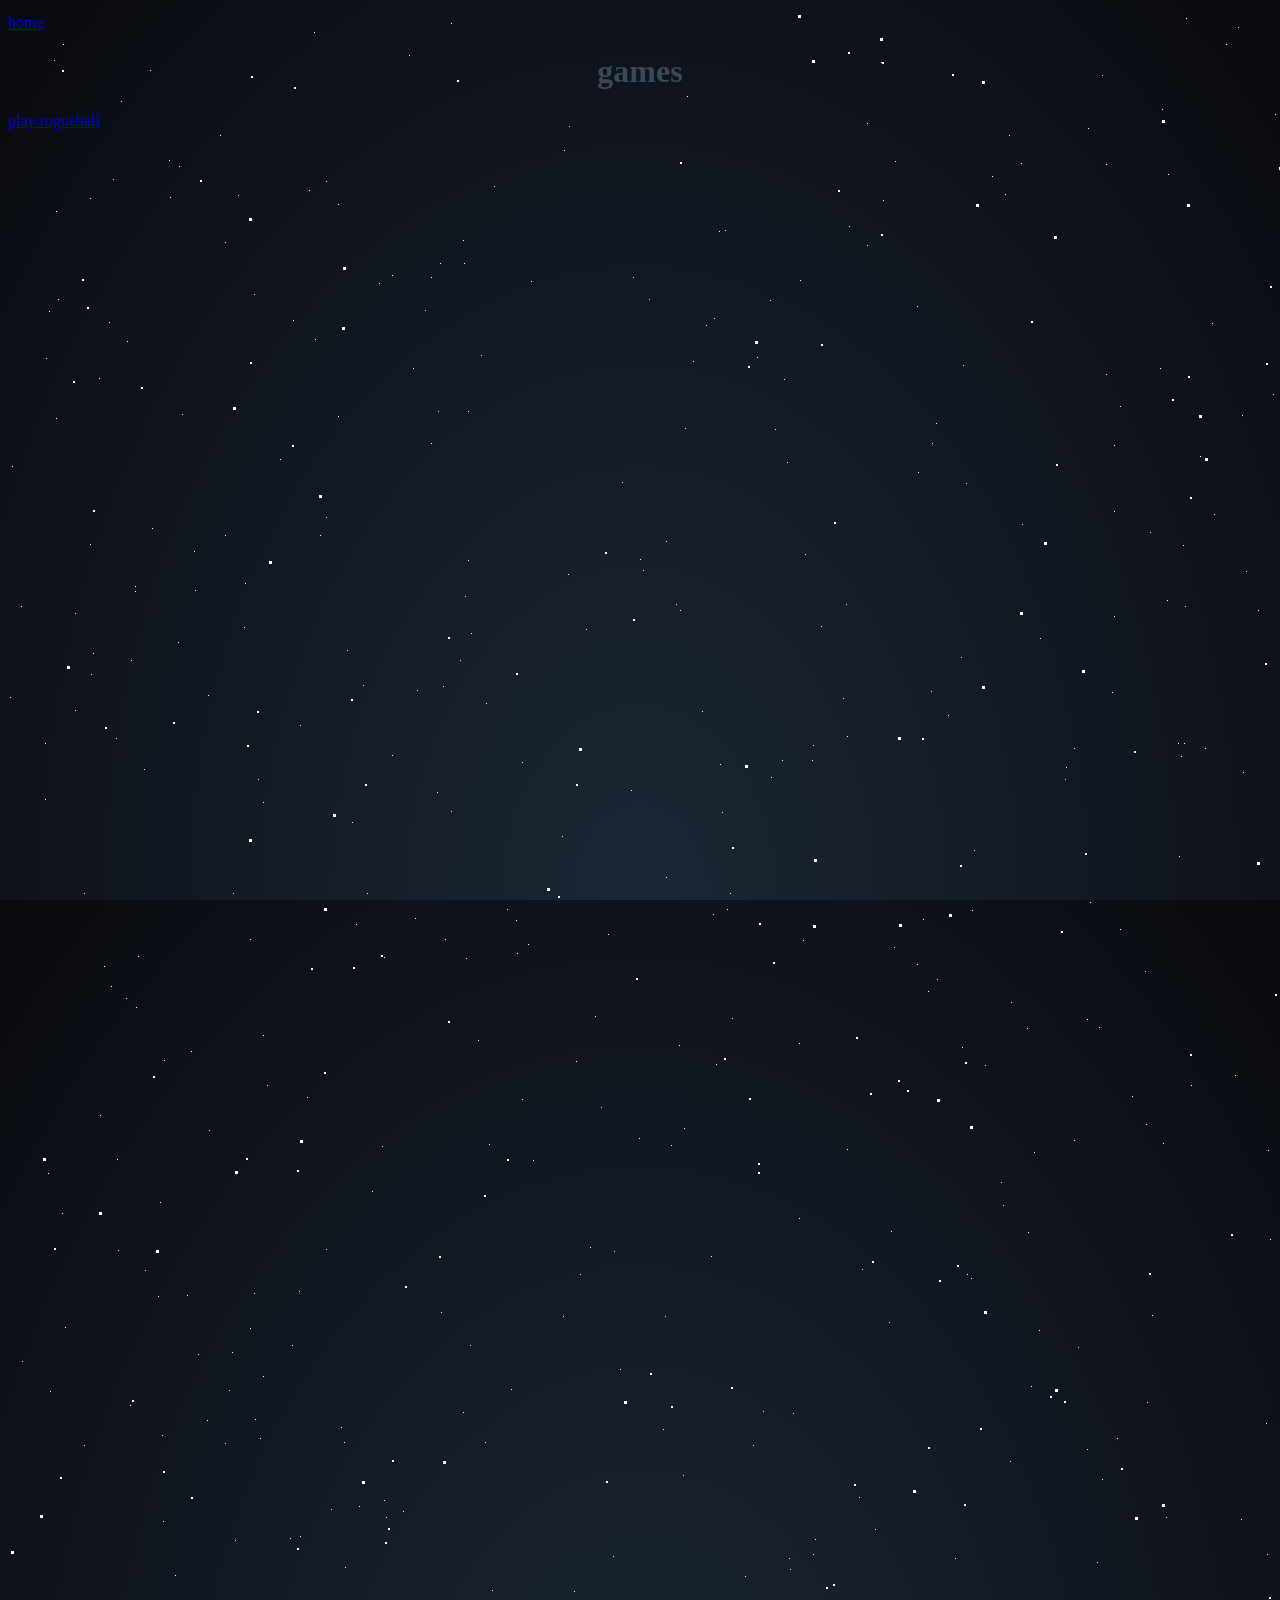
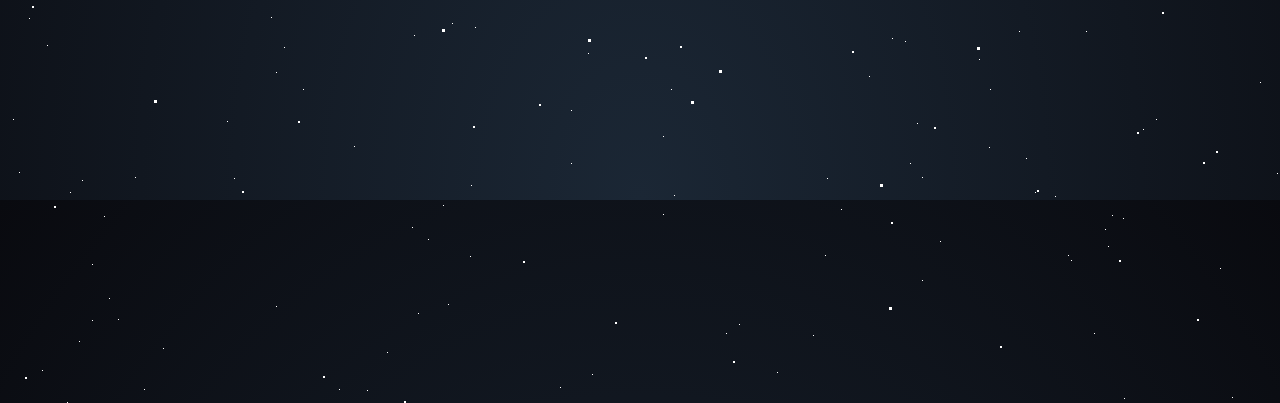
==== game.html @ afd2cb2e "Add files via upload" ====
<!DOCTYPE html> 
<html lang="en"> 
<head>     
    <meta charset="UTF-8">     
    <meta name="viewport" content="width=device-width, initial-scale=1.0">     
    <title>carl's site-games</title>   

    <link rel="stylesheet" href="style.css">     
   
</head> 
<body> 
    <div id='stars'></div> 
    <div id='stars2'></div> 

    <div id='stars3'></div>  
       
    <a href="index.html">home</a>


    <h1>games</h1>     
    </div>
    <a href="rogueball.html">play rogueball</a>
    
    
    
</body> 
</html>
---- style.css ----
html {
  height: 100%;
  background: radial-gradient(ellipse at bottom, #1b2735 0%, #090a0f 100%);
  overflow: hidden;
}

#stars {
  width: 1px;
  height: 1px;
  background: transparent;
  box-shadow: 867px 1521px #FFF , 1889px 892px #FFF , 851px 1489px #FFF , 42px 1383px #FFF , 371px 275px #FFF , 902px 1755px #FFF , 330px 196px #FFF , 1590px 1896px #FFF , 1632px 98px #FFF , 839px 728px #FFF , 909px 1715px #FFF , 1762px 410px #FFF , 1988px 981px #FFF , 1955px 1637px #FFF , 1656px 1035px #FFF , 1773px 1754px #FFF , 1946px 883px #FFF , 1443px 1204px #FFF , 246px 286px #FFF , 1540px 1317px #FFF , 242px 931px #FFF , 1612px 364px #FFF , 361px 1996px #FFF , 1259px 1546px #FFF , 1489px 107px #FFF , 401px 47px #FFF , 1262px 1231px #FFF , 776px 371px #FFF , 186px 543px #FFF , 1620px 831px #FFF , 478px 695px #FFF , 1991px 1319px #FFF , 835px 690px #FFF , 1844px 486px #FFF , 82px 536px #FFF , 1497px 1755px #FFF , 82px 190px #FFF , 1002px 1453px #FFF , 136px 1981px #FFF , 127px 578px #FFF , 555px 1308px #FFF , 272px 451px #FFF , 4px 458px #FFF , 909px 298px #FFF , 1787px 295px #FFF , 1478px 481px #FFF , 881px 1314px #FFF , 897px 1633px #FFF , 797px 546px #FFF , 101px 1890px #FFF , 1798px 823px #FFF , 1440px 1136px #FFF , 1418px 1024px #FFF , 137px 1262px #FFF , 841px 218px #FFF , 331px 1981px #FFF , 1701px 1937px #FFF , 405px 360px #FFF , 404px 1819px #FFF , 782px 1561px #FFF , 819px 1770px #FFF , 1368px 421px #FFF , 1868px 1441px #FFF , 1857px 1774px #FFF , 170px 634px #FFF , 255px 1027px #FFF , 455px 232px #FFF , 1659px 1378px #FFF , 337px 1559px #FFF , 1491px 939px #FFF , 774px 752px #FFF , 212px 127px #FFF , 1590px 274px #FFF , 435px 678px #FFF , 1381px 98px #FFF , 456px 255px #FFF , 791px 1210px #FFF , 1951px 1836px #FFF , 167px 1567px #FFF , 1437px 1753px #FFF , 179px 1287px #FFF , 201px 1122px #FFF , 1917px 368px #FFF , 884px 1630px #FFF , 745px 1437px #FFF , 1115px 1810px #FFF , 187px 582px #FFF , 127px 583px #FFF , 1453px 545px #FFF , 199px 1412px #FFF , 1522px 1554px #FFF , 379px 1944px #FFF , 499px 901px #FFF , 959px 1266px #FFF , 779px 454px #FFF , 963px 1270px #FFF , 11px 1764px #FFF , 1898px 439px #FFF , 854px 1261px #FFF , 1607px 1062px #FFF , 1949px 1303px #FFF , 1736px 127px #FFF , 76px 1437px #FFF , 1754px 358px #FFF , 284px 1337px #FFF , 2px 689px #FFF , 217px 1435px #FFF , 875px 192px #FFF , 440px 1896px #FFF , 1352px 1520px #FFF , 435px 1797px #FFF , 676px 1120px #FFF , 1329px 1356px #FFF , 37px 735px #FFF , 781px 1550px #FFF , 473px 347px #FFF , 1702px 1609px #FFF , 1212px 1860px #FFF , 1422px 900px #FFF , 984px 168px #FFF , 1358px 50px #FFF , 312px 527px #FFF , 807px 1531px #FFF , 508px 912px #FFF , 224px 1344px #FFF , 1109px 1430px #FFF , 150px 1288px #FFF , 763px 769px #FFF , 791px 1035px #FFF , 755px 1403px #FFF , 1233px 1511px #FFF , 1781px 1902px #FFF , 429px 784px #FFF , 306px 24px #FFF , 1155px 1135px #FFF , 1230px 19px #FFF , 359px 1982px #FFF , 1838px 1912px #FFF , 430px 403px #FFF , 1435px 230px #FFF , 255px 794px #FFF , 705px 906px #FFF , 225px 885px #FFF , 84px 1912px #FFF , 1829px 1213px #FFF , 1512px 296px #FFF , 1112px 921px #FFF , 525px 1152px #FFF , 924px 435px #FFF , 1058px 759px #FFF , 1869px 543px #FFF , 1798px 153px #FFF , 1018px 1750px #FFF , 295px 1681px #FFF , 108px 730px #FFF , 1486px 1309px #FFF , 1571px 492px #FFF , 1475px 668px #FFF , 1872px 575px #FFF , 1550px 1238px #FFF , 376px 1492px #FFF , 13px 598px #FFF , 1545px 41px #FFF , 1803px 856px #FFF , 1152px 360px #FFF , 1731px 1778px #FFF , 1936px 849px #FFF , 1089px 1554px #FFF , 1848px 962px #FFF , 91px 370px #FFF , 1026px 1144px #FFF , 226px 1770px #FFF , 54px 1205px #FFF , 1540px 1995px #FFF , 554px 828px #FFF , 123px 652px #FFF , 113px 93px #FFF , 1326px 1297px #FFF , 915px 911px #FFF , 675px 1467px #FFF , 1952px 706px #FFF , 1715px 1616px #FFF , 282px 1530px #FFF , 171px 158px #FFF , 432px 255px #FFF , 346px 1738px #FFF , 384px 267px #FFF , 1070px 1339px #FFF , 703px 1248px #FFF , 561px 118px #FFF , 1637px 1710px #FFF , 1258px 1415px #FFF , 1579px 1395px #FFF , 1588px 321px #FFF , 1485px 187px #FFF , 1449px 860px #FFF , 1106px 503px #FFF , 263px 1609px #FFF , 1659px 118px #FFF , 118px 990px #FFF , 981px 1739px #FFF , 67px 605px #FFF , 1407px 1186px #FFF , 1754px 1193px #FFF , 128px 999px #FFF , 1591px 684px #FFF , 666px 1787px #FFF , 1347px 1623px #FFF , 39px 1637px #FFF , 1160px 166px #FFF , 1874px 1552px #FFF , 929px 971px #FFF , 1398px 1755px #FFF , 1338px 1237px #FFF , 1859px 1686px #FFF , 663px 1681px #FFF , 1738px 1822px #FFF , 1531px 1508px #FFF , 1269px 1765px #FFF , 1082px 894px #FFF , 1752px 79px #FFF , 83px 666px #FFF , 1192px 448px #FFF , 1429px 1957px #FFF , 1814px 1870px #FFF , 1446px 705px #FFF , 1142px 524px #FFF , 566px 1583px #FFF , 1595px 953px #FFF , 1742px 1866px #FFF , 767px 421px #FFF , 1680px 271px #FFF , 1967px 1281px #FFF , 444px 1615px #FFF , 1086px 1925px #FFF , 190px 1346px #FFF , 74px 1772px #FFF , 1730px 458px #FFF , 795px 932px #FFF , 1116px 1990px #FFF , 722px 885px #FFF , 859px 237px #FFF , 1020px 1224px #FFF , 1389px 1126px #FFF , 580px 1645px #FFF , 55px 36px #FFF , 1339px 959px #FFF , 1983px 501px #FFF , 593px 1099px #FFF , 932px 1833px #FFF , 1265px 386px #FFF , 805px 1546px #FFF , 1871px 568px #FFF , 1396px 37px #FFF , 1749px 46px #FFF , 1019px 1020px #FFF , 1772px 1269px #FFF , 1721px 618px #FFF , 1013px 155px #FFF , 1206px 506px #FFF , 344px 814px #FFF , 1616px 368px #FFF , 1913px 480px #FFF , 1944px 268px #FFF , 41px 303px #FFF , 671px 1037px #FFF , 330px 408px #FFF , 1197px 740px #FFF , 1826px 121px #FFF , 1956px 1408px #FFF , 376px 949px #FFF , 1748px 445px #FFF , 336px 1434px #FFF , 887px 153px #FFF , 1377px 487px #FFF , 1250px 602px #FFF , 1097px 1821px #FFF , 174px 406px #FFF , 1878px 1498px #FFF , 276px 1639px #FFF , 1297px 1394px #FFF , 663px 1137px #FFF , 625px 269px #FFF , 572px 1266px #FFF , 1310px 1622px #FFF , 477px 1434px #FFF , 655px 1728px #FFF , 563px 1702px #FFF , 1895px 23px #FFF , 672px 602px #FFF , 1549px 801px #FFF , 1079px 1441px #FFF , 1730px 541px #FFF , 940px 707px #FFF , 1326px 358px #FFF , 1676px 1372px #FFF , 1967px 1893px #FFF , 1170px 735px #FFF , 92px 1107px #FFF , 1823px 1978px #FFF , 612px 1361px #FFF , 1541px 1368px #FFF , 122px 1397px #FFF , 719px 901px #FFF , 452px 652px #FFF , 236px 619px #FFF , 462px 1848px #FFF , 1100px 1838px #FFF , 1405px 1355px #FFF , 1927px 1215px #FFF , 1662px 299px #FFF , 1275px 370px #FFF , 217px 234px #FFF , 142px 62px #FFF , 658px 869px #FFF , 1091px 1019px #FFF , 523px 273px #FFF , 5px 1711px #FFF , 1463px 195px #FFF , 623px 782px #FFF , 1176px 735px #FFF , 655px 1421px #FFF , 1297px 1042px #FFF , 1881px 1791px #FFF , 749px 349px #FFF , 1345px 775px #FFF , 242px 1320px #FFF , 85px 645px #FFF , 1267px 106px #FFF , 714px 804px #FFF , 486px 178px #FFF , 1792px 1571px #FFF , 40px 1165px #FFF , 50px 291px #FFF , 1066px 1132px #FFF , 910px 464px #FFF , 914px 1769px #FFF , 1447px 1583px #FFF , 1600px 1804px #FFF , 144px 520px #FFF , 1490px 1998px #FFF , 299px 1089px #FFF , 861px 1668px #FFF , 1630px 288px #FFF , 1550px 1871px #FFF , 183px 1043px #FFF , 1732px 1255px #FFF , 1003px 994px #FFF , 437px 931px #FFF , 155px 1513px #FFF , 1886px 1369px #FFF , 1903px 930px #FFF , 252px 1430px #FFF , 1889px 1623px #FFF , 1752px 1143px #FFF , 1823px 517px #FFF , 318px 173px #FFF , 1031px 1322px #FFF , 762px 292px #FFF , 110px 1242px #FFF , 655px 1806px #FFF , 1204px 315px #FFF , 323px 1501px #FFF , 909px 956px #FFF , 679px 88px #FFF , 1448px 644px #FFF , 59px 1994px #FFF , 318px 1241px #FFF , 1731px 36px #FFF , 1616px 427px #FFF , 2000px 831px #FFF , 712px 756px #FFF , 268px 1664px #FFF , 1155px 1497px #FFF , 833px 1801px #FFF , 71px 1933px #FFF , 1900px 1358px #FFF , 1148px 1711px #FFF , 1455px 1387px #FFF , 285px 312px #FFF , 1234px 407px #FFF , 953px 649px #FFF , 433px 1304px #FFF , 1047px 1788px #FFF , 1559px 1461px #FFF , 1650px 1026px #FFF , 38px 350px #FFF , 886px 939px #FFF , 947px 1550px #FFF , 1066px 740px #FFF , 1441px 1565px #FFF , 1218px 36px #FFF , 351px 1498px #FFF , 1482px 1455px #FFF , 484px 1582px #FFF , 1431px 1100px #FFF , 409px 682px #FFF , 1978px 1585px #FFF , 1829px 564px #FFF , 1700px 1564px #FFF , 423px 435px #FFF , 463px 1777px #FFF , 1106px 608px #FFF , 154px 1427px #FFF , 1224px 1989px #FFF , 1917px 1930px #FFF , 1829px 626px #FFF , 119px 333px #FFF , 1752px 276px #FFF , 1407px 146px #FFF , 291px 1283px #FFF , 467px 1619px #FFF , 1764px 865px #FFF , 1252px 1674px #FFF , 769px 1964px #FFF , 1171px 848px #FFF , 152px 1194px #FFF , 1175px 537px #FFF , 1605px 1998px #FFF , 246px 1285px #FFF , 333px 1419px #FFF , 407px 910px #FFF , 614px 474px #FFF , 1345px 1338px #FFF , 560px 566px #FFF , 1825px 392px #FFF , 971px 1651px #FFF , 1495px 595px #FFF , 1584px 1500px #FFF , 804px 752px #FFF , 1305px 406px #FFF , 1306px 1137px #FFF , 1825px 1060px #FFF , 46px 52px #FFF , 724px 1010px #FFF , 1106px 437px #FFF , 955px 357px #FFF , 101px 314px #FFF , 1023px 1378px #FFF , 1235px 764px #FFF , 1573px 592px #FFF , 219px 1713px #FFF , 1351px 1133px #FFF , 1112px 398px #FFF , 1908px 1284px #FFF , 1063px 1852px #FFF , 859px 115px #FFF , 914px 1872px #FFF , 641px 291px #FFF , 1409px 1286px #FFF , 1547px 1583px #FFF , 1836px 1810px #FFF , 103px 978px #FFF , 1315px 638px #FFF , 1744px 1325px #FFF , 109px 1151px #FFF , 1931px 336px #FFF , 1094px 67px #FFF , 958px 475px #FFF , 1700px 1522px #FFF , 1731px 188px #FFF , 1722px 838px #FFF , 96px 958px #FFF , 1411px 933px #FFF , 348px 916px #FFF , 1227px 1067px #FFF , 1238px 563px #FFF , 1688px 850px #FFF , 406px 1627px #FFF , 355px 677px #FFF , 1104px 1807px #FFF , 455px 1404px #FFF , 1657px 1253px #FFF , 1158px 1509px #FFF , 606px 1243px #FFF , 268px 1898px #FFF , 1986px 23px #FFF , 677px 420px #FFF , 1762px 1720px #FFF , 255px 1368px #FFF , 443px 15px #FFF , 1495px 1861px #FFF , 470px 1032px #FFF , 838px 596px #FFF , 420px 1831px #FFF , 1599px 118px #FFF , 1011px 1623px #FFF , 1881px 1714px #FFF , 706px 310px #FFF , 136px 761px #FFF , 1138px 1116px #FFF , 130px 948px #FFF , 227px 1532px #FFF , 1057px 771px #FFF , 1279px 1987px #FFF , 200px 687px #FFF , 1098px 156px #FFF , 1183px 1077px #FFF , 1098px 366px #FFF , 1001px 127px #FFF , 1354px 1311px #FFF , 635px 562px #FFF , 1593px 1612px #FFF , 230px 187px #FFF , 883px 1223px #FFF , 481px 1136px #FFF , 1858px 944px #FFF , 1394px 1976px #FFF , 708px 1056px #FFF , 1505px 838px #FFF , 520px 936px #FFF , 1445px 614px #FFF , 1928px 957px #FFF , 443px 803px #FFF , 1300px 347px #FFF , 1846px 631px #FFF , 997px 186px #FFF , 1428px 608px #FFF , 928px 415px #FFF , 423px 269px #FFF , 631px 1130px #FFF , 1032px 630px #FFF , 1453px 577px #FFF , 923px 683px #FFF , 584px 1966px #FFF , 698px 317px #FFF , 1771px 1317px #FFF , 1027px 1784px #FFF , 259px 1077px #FFF , 1890px 1003px #FFF , 410px 1905px #FFF , 1578px 1891px #FFF , 1177px 598px #FFF , 84px 1856px #FFF , 1385px 524px #FFF , 954px 1039px #FFF , 1871px 1747px #FFF , 127px 1769px #FFF , 1951px 1444px #FFF , 34px 1962px #FFF , 292px 1528px #FFF , 76px 885px #FFF , 1260px 1142px #FFF , 1078px 1623px #FFF , 1802px 1971px #FFF , 1619px 886px #FFF , 1731px 1836px #FFF , 318px 509px #FFF , 460px 552px #FFF , 1079px 1011px #FFF , 1364px 357px #FFF , 1438px 1178px #FFF , 995px 1197px #FFF , 718px 1925px #FFF , 359px 885px #FFF , 1173px 748px #FFF , 1347px 408px #FFF , 250px 771px #FFF , 1588px 505px #FFF , 237px 575px #FFF , 1014px 516px #FFF , 1135px 1721px #FFF , 1758px 115px #FFF , 964px 902px #FFF , 1865px 1194px #FFF , 605px 1548px #FFF , 731px 1916px #FFF , 1661px 261px #FFF , 1962px 1962px #FFF , 1838px 702px #FFF , 1604px 1298px #FFF , 1479px 666px #FFF , 1789px 907px #FFF , 668px 596px #FFF , 378px 1509px #FFF , 462px 1337px #FFF , 694px 703px #FFF , 1980px 514px #FFF , 1750px 1622px #FFF , 1606px 1895px #FFF , 552px 1979px #FFF , 657px 1308px #FFF , 839px 1141px #FFF , 57px 1319px #FFF , 458px 950px #FFF , 1080px 120px #FFF , 1335px 1692px #FFF , 1159px 592px #FFF , 1124px 1088px #FFF , 578px 621px #FFF , 161px 152px #FFF , 1154px 101px #FFF , 48px 203px #FFF , 711px 223px #FFF , 785px 1405px #FFF , 460px 403px #FFF , 1955px 1464px #FFF , 1654px 34px #FFF , 1502px 364px #FFF , 1726px 1977px #FFF , 1705px 230px #FFF , 1490px 1837px #FFF , 993px 1174px #FFF , 417px 302px #FFF , 1708px 1835px #FFF , 221px 1382px #FFF , 568px 1053px #FFF , 96px 1808px #FFF , 1458px 921px #FFF , 62px 1784px #FFF , 1139px 1394px #FFF , 556px 142px #FFF , 685px 353px #FFF , 805px 737px #FFF , 155px 1940px #FFF , 1373px 1327px #FFF , 339px 642px #FFF , 1481px 683px #FFF , 658px 533px #FFF , 384px 747px #FFF , 1335px 1107px #FFF , 1398px 55px #FFF , 1840px 1671px #FFF , 1877px 1552px #FFF , 587px 1008px #FFF , 1144px 1307px #FFF , 582px 1239px #FFF , 792px 272px #FFF , 217px 527px #FFF , 737px 1568px #FFF , 920px 983px #FFF , 292px 717px #FFF , 817px 1847px #FFF , 364px 1183px #FFF , 67px 702px #FFF , 1060px 1847px #FFF , 813px 618px #FFF , 110px 1911px #FFF , 1893px 35px #FFF , 514px 1091px #FFF , 1415px 1806px #FFF , 514px 754px #FFF , 1277px 1393px #FFF , 977px 1057px #FFF , 1308px 579px #FFF , 1445px 511px #FFF , 162px 189px #FFF , 1315px 926px #FFF , 1277px 120px #FFF , 1409px 196px #FFF , 457px 588px #FFF , 1883px 1682px #FFF , 1413px 1170px #FFF , 1281px 600px #FFF , 21px 1610px #FFF , 1895px 149px #FFF , 14px 1353px #FFF , 563px 1755px #FFF , 395px 1503px #FFF , 247px 1411px #FFF , 1628px 156px #FFF , 1394px 1696px #FFF , 105px 171px #FFF , 1503px 1340px #FFF , 1955px 964px #FFF , 1619px 1554px #FFF , 48px 410px #FFF , 1280px 327px #FFF , 1337px 1217px #FFF , 873px 54px #FFF , 463px 625px #FFF , 1414px 245px #FFF , 1830px 1518px #FFF , 1806px 1211px #FFF , 1977px 277px #FFF , 37px 791px #FFF , 1811px 525px #FFF , 1178px 10px #FFF , 1635px 75px #FFF , 374px 1138px #FFF , 1744px 1623px #FFF , 1731px 882px #FFF , 1808px 1535px #FFF , 156px 1052px #FFF , 717px 222px #FFF , 982px 1681px #FFF , 509px 945px #FFF , 503px 1381px #FFF , 1104px 684px #FFF , 805px 1927px #FFF , 966px 842px #FFF , 1137px 963px #FFF , 1431px 729px #FFF , 1094px 1471px #FFF , 1680px 1275px #FFF , 307px 331px #FFF , 632px 551px #FFF , 1991px 167px #FFF , 600px 926px #FFF , 301px 182px #FFF;
  animation: animStar 50s linear infinite;
}
#stars:after {
  content: " ";
  position: absolute;
  top: 2000px;
  width: 1px;
  height: 1px;
  background: transparent;
  box-shadow: 867px 1521px #FFF , 1889px 892px #FFF , 851px 1489px #FFF , 42px 1383px #FFF , 371px 275px #FFF , 902px 1755px #FFF , 330px 196px #FFF , 1590px 1896px #FFF , 1632px 98px #FFF , 839px 728px #FFF , 909px 1715px #FFF , 1762px 410px #FFF , 1988px 981px #FFF , 1955px 1637px #FFF , 1656px 1035px #FFF , 1773px 1754px #FFF , 1946px 883px #FFF , 1443px 1204px #FFF , 246px 286px #FFF , 1540px 1317px #FFF , 242px 931px #FFF , 1612px 364px #FFF , 361px 1996px #FFF , 1259px 1546px #FFF , 1489px 107px #FFF , 401px 47px #FFF , 1262px 1231px #FFF , 776px 371px #FFF , 186px 543px #FFF , 1620px 831px #FFF , 478px 695px #FFF , 1991px 1319px #FFF , 835px 690px #FFF , 1844px 486px #FFF , 82px 536px #FFF , 1497px 1755px #FFF , 82px 190px #FFF , 1002px 1453px #FFF , 136px 1981px #FFF , 127px 578px #FFF , 555px 1308px #FFF , 272px 451px #FFF , 4px 458px #FFF , 909px 298px #FFF , 1787px 295px #FFF , 1478px 481px #FFF , 881px 1314px #FFF , 897px 1633px #FFF , 797px 546px #FFF , 101px 1890px #FFF , 1798px 823px #FFF , 1440px 1136px #FFF , 1418px 1024px #FFF , 137px 1262px #FFF , 841px 218px #FFF , 331px 1981px #FFF , 1701px 1937px #FFF , 405px 360px #FFF , 404px 1819px #FFF , 782px 1561px #FFF , 819px 1770px #FFF , 1368px 421px #FFF , 1868px 1441px #FFF , 1857px 1774px #FFF , 170px 634px #FFF , 255px 1027px #FFF , 455px 232px #FFF , 1659px 1378px #FFF , 337px 1559px #FFF , 1491px 939px #FFF , 774px 752px #FFF , 212px 127px #FFF , 1590px 274px #FFF , 435px 678px #FFF , 1381px 98px #FFF , 456px 255px #FFF , 791px 1210px #FFF , 1951px 1836px #FFF , 167px 1567px #FFF , 1437px 1753px #FFF , 179px 1287px #FFF , 201px 1122px #FFF , 1917px 368px #FFF , 884px 1630px #FFF , 745px 1437px #FFF , 1115px 1810px #FFF , 187px 582px #FFF , 127px 583px #FFF , 1453px 545px #FFF , 199px 1412px #FFF , 1522px 1554px #FFF , 379px 1944px #FFF , 499px 901px #FFF , 959px 1266px #FFF , 779px 454px #FFF , 963px 1270px #FFF , 11px 1764px #FFF , 1898px 439px #FFF , 854px 1261px #FFF , 1607px 1062px #FFF , 1949px 1303px #FFF , 1736px 127px #FFF , 76px 1437px #FFF , 1754px 358px #FFF , 284px 1337px #FFF , 2px 689px #FFF , 217px 1435px #FFF , 875px 192px #FFF , 440px 1896px #FFF , 1352px 1520px #FFF , 435px 1797px #FFF , 676px 1120px #FFF , 1329px 1356px #FFF , 37px 735px #FFF , 781px 1550px #FFF , 473px 347px #FFF , 1702px 1609px #FFF , 1212px 1860px #FFF , 1422px 900px #FFF , 984px 168px #FFF , 1358px 50px #FFF , 312px 527px #FFF , 807px 1531px #FFF , 508px 912px #FFF , 224px 1344px #FFF , 1109px 1430px #FFF , 150px 1288px #FFF , 763px 769px #FFF , 791px 1035px #FFF , 755px 1403px #FFF , 1233px 1511px #FFF , 1781px 1902px #FFF , 429px 784px #FFF , 306px 24px #FFF , 1155px 1135px #FFF , 1230px 19px #FFF , 359px 1982px #FFF , 1838px 1912px #FFF , 430px 403px #FFF , 1435px 230px #FFF , 255px 794px #FFF , 705px 906px #FFF , 225px 885px #FFF , 84px 1912px #FFF , 1829px 1213px #FFF , 1512px 296px #FFF , 1112px 921px #FFF , 525px 1152px #FFF , 924px 435px #FFF , 1058px 759px #FFF , 1869px 543px #FFF , 1798px 153px #FFF , 1018px 1750px #FFF , 295px 1681px #FFF , 108px 730px #FFF , 1486px 1309px #FFF , 1571px 492px #FFF , 1475px 668px #FFF , 1872px 575px #FFF , 1550px 1238px #FFF , 376px 1492px #FFF , 13px 598px #FFF , 1545px 41px #FFF , 1803px 856px #FFF , 1152px 360px #FFF , 1731px 1778px #FFF , 1936px 849px #FFF , 1089px 1554px #FFF , 1848px 962px #FFF , 91px 370px #FFF , 1026px 1144px #FFF , 226px 1770px #FFF , 54px 1205px #FFF , 1540px 1995px #FFF , 554px 828px #FFF , 123px 652px #FFF , 113px 93px #FFF , 1326px 1297px #FFF , 915px 911px #FFF , 675px 1467px #FFF , 1952px 706px #FFF , 1715px 1616px #FFF , 282px 1530px #FFF , 171px 158px #FFF , 432px 255px #FFF , 346px 1738px #FFF , 384px 267px #FFF , 1070px 1339px #FFF , 703px 1248px #FFF , 561px 118px #FFF , 1637px 1710px #FFF , 1258px 1415px #FFF , 1579px 1395px #FFF , 1588px 321px #FFF , 1485px 187px #FFF , 1449px 860px #FFF , 1106px 503px #FFF , 263px 1609px #FFF , 1659px 118px #FFF , 118px 990px #FFF , 981px 1739px #FFF , 67px 605px #FFF , 1407px 1186px #FFF , 1754px 1193px #FFF , 128px 999px #FFF , 1591px 684px #FFF , 666px 1787px #FFF , 1347px 1623px #FFF , 39px 1637px #FFF , 1160px 166px #FFF , 1874px 1552px #FFF , 929px 971px #FFF , 1398px 1755px #FFF , 1338px 1237px #FFF , 1859px 1686px #FFF , 663px 1681px #FFF , 1738px 1822px #FFF , 1531px 1508px #FFF , 1269px 1765px #FFF , 1082px 894px #FFF , 1752px 79px #FFF , 83px 666px #FFF , 1192px 448px #FFF , 1429px 1957px #FFF , 1814px 1870px #FFF , 1446px 705px #FFF , 1142px 524px #FFF , 566px 1583px #FFF , 1595px 953px #FFF , 1742px 1866px #FFF , 767px 421px #FFF , 1680px 271px #FFF , 1967px 1281px #FFF , 444px 1615px #FFF , 1086px 1925px #FFF , 190px 1346px #FFF , 74px 1772px #FFF , 1730px 458px #FFF , 795px 932px #FFF , 1116px 1990px #FFF , 722px 885px #FFF , 859px 237px #FFF , 1020px 1224px #FFF , 1389px 1126px #FFF , 580px 1645px #FFF , 55px 36px #FFF , 1339px 959px #FFF , 1983px 501px #FFF , 593px 1099px #FFF , 932px 1833px #FFF , 1265px 386px #FFF , 805px 1546px #FFF , 1871px 568px #FFF , 1396px 37px #FFF , 1749px 46px #FFF , 1019px 1020px #FFF , 1772px 1269px #FFF , 1721px 618px #FFF , 1013px 155px #FFF , 1206px 506px #FFF , 344px 814px #FFF , 1616px 368px #FFF , 1913px 480px #FFF , 1944px 268px #FFF , 41px 303px #FFF , 671px 1037px #FFF , 330px 408px #FFF , 1197px 740px #FFF , 1826px 121px #FFF , 1956px 1408px #FFF , 376px 949px #FFF , 1748px 445px #FFF , 336px 1434px #FFF , 887px 153px #FFF , 1377px 487px #FFF , 1250px 602px #FFF , 1097px 1821px #FFF , 174px 406px #FFF , 1878px 1498px #FFF , 276px 1639px #FFF , 1297px 1394px #FFF , 663px 1137px #FFF , 625px 269px #FFF , 572px 1266px #FFF , 1310px 1622px #FFF , 477px 1434px #FFF , 655px 1728px #FFF , 563px 1702px #FFF , 1895px 23px #FFF , 672px 602px #FFF , 1549px 801px #FFF , 1079px 1441px #FFF , 1730px 541px #FFF , 940px 707px #FFF , 1326px 358px #FFF , 1676px 1372px #FFF , 1967px 1893px #FFF , 1170px 735px #FFF , 92px 1107px #FFF , 1823px 1978px #FFF , 612px 1361px #FFF , 1541px 1368px #FFF , 122px 1397px #FFF , 719px 901px #FFF , 452px 652px #FFF , 236px 619px #FFF , 462px 1848px #FFF , 1100px 1838px #FFF , 1405px 1355px #FFF , 1927px 1215px #FFF , 1662px 299px #FFF , 1275px 370px #FFF , 217px 234px #FFF , 142px 62px #FFF , 658px 869px #FFF , 1091px 1019px #FFF , 523px 273px #FFF , 5px 1711px #FFF , 1463px 195px #FFF , 623px 782px #FFF , 1176px 735px #FFF , 655px 1421px #FFF , 1297px 1042px #FFF , 1881px 1791px #FFF , 749px 349px #FFF , 1345px 775px #FFF , 242px 1320px #FFF , 85px 645px #FFF , 1267px 106px #FFF , 714px 804px #FFF , 486px 178px #FFF , 1792px 1571px #FFF , 40px 1165px #FFF , 50px 291px #FFF , 1066px 1132px #FFF , 910px 464px #FFF , 914px 1769px #FFF , 1447px 1583px #FFF , 1600px 1804px #FFF , 144px 520px #FFF , 1490px 1998px #FFF , 299px 1089px #FFF , 861px 1668px #FFF , 1630px 288px #FFF , 1550px 1871px #FFF , 183px 1043px #FFF , 1732px 1255px #FFF , 1003px 994px #FFF , 437px 931px #FFF , 155px 1513px #FFF , 1886px 1369px #FFF , 1903px 930px #FFF , 252px 1430px #FFF , 1889px 1623px #FFF , 1752px 1143px #FFF , 1823px 517px #FFF , 318px 173px #FFF , 1031px 1322px #FFF , 762px 292px #FFF , 110px 1242px #FFF , 655px 1806px #FFF , 1204px 315px #FFF , 323px 1501px #FFF , 909px 956px #FFF , 679px 88px #FFF , 1448px 644px #FFF , 59px 1994px #FFF , 318px 1241px #FFF , 1731px 36px #FFF , 1616px 427px #FFF , 2000px 831px #FFF , 712px 756px #FFF , 268px 1664px #FFF , 1155px 1497px #FFF , 833px 1801px #FFF , 71px 1933px #FFF , 1900px 1358px #FFF , 1148px 1711px #FFF , 1455px 1387px #FFF , 285px 312px #FFF , 1234px 407px #FFF , 953px 649px #FFF , 433px 1304px #FFF , 1047px 1788px #FFF , 1559px 1461px #FFF , 1650px 1026px #FFF , 38px 350px #FFF , 886px 939px #FFF , 947px 1550px #FFF , 1066px 740px #FFF , 1441px 1565px #FFF , 1218px 36px #FFF , 351px 1498px #FFF , 1482px 1455px #FFF , 484px 1582px #FFF , 1431px 1100px #FFF , 409px 682px #FFF , 1978px 1585px #FFF , 1829px 564px #FFF , 1700px 1564px #FFF , 423px 435px #FFF , 463px 1777px #FFF , 1106px 608px #FFF , 154px 1427px #FFF , 1224px 1989px #FFF , 1917px 1930px #FFF , 1829px 626px #FFF , 119px 333px #FFF , 1752px 276px #FFF , 1407px 146px #FFF , 291px 1283px #FFF , 467px 1619px #FFF , 1764px 865px #FFF , 1252px 1674px #FFF , 769px 1964px #FFF , 1171px 848px #FFF , 152px 1194px #FFF , 1175px 537px #FFF , 1605px 1998px #FFF , 246px 1285px #FFF , 333px 1419px #FFF , 407px 910px #FFF , 614px 474px #FFF , 1345px 1338px #FFF , 560px 566px #FFF , 1825px 392px #FFF , 971px 1651px #FFF , 1495px 595px #FFF , 1584px 1500px #FFF , 804px 752px #FFF , 1305px 406px #FFF , 1306px 1137px #FFF , 1825px 1060px #FFF , 46px 52px #FFF , 724px 1010px #FFF , 1106px 437px #FFF , 955px 357px #FFF , 101px 314px #FFF , 1023px 1378px #FFF , 1235px 764px #FFF , 1573px 592px #FFF , 219px 1713px #FFF , 1351px 1133px #FFF , 1112px 398px #FFF , 1908px 1284px #FFF , 1063px 1852px #FFF , 859px 115px #FFF , 914px 1872px #FFF , 641px 291px #FFF , 1409px 1286px #FFF , 1547px 1583px #FFF , 1836px 1810px #FFF , 103px 978px #FFF , 1315px 638px #FFF , 1744px 1325px #FFF , 109px 1151px #FFF , 1931px 336px #FFF , 1094px 67px #FFF , 958px 475px #FFF , 1700px 1522px #FFF , 1731px 188px #FFF , 1722px 838px #FFF , 96px 958px #FFF , 1411px 933px #FFF , 348px 916px #FFF , 1227px 1067px #FFF , 1238px 563px #FFF , 1688px 850px #FFF , 406px 1627px #FFF , 355px 677px #FFF , 1104px 1807px #FFF , 455px 1404px #FFF , 1657px 1253px #FFF , 1158px 1509px #FFF , 606px 1243px #FFF , 268px 1898px #FFF , 1986px 23px #FFF , 677px 420px #FFF , 1762px 1720px #FFF , 255px 1368px #FFF , 443px 15px #FFF , 1495px 1861px #FFF , 470px 1032px #FFF , 838px 596px #FFF , 420px 1831px #FFF , 1599px 118px #FFF , 1011px 1623px #FFF , 1881px 1714px #FFF , 706px 310px #FFF , 136px 761px #FFF , 1138px 1116px #FFF , 130px 948px #FFF , 227px 1532px #FFF , 1057px 771px #FFF , 1279px 1987px #FFF , 200px 687px #FFF , 1098px 156px #FFF , 1183px 1077px #FFF , 1098px 366px #FFF , 1001px 127px #FFF , 1354px 1311px #FFF , 635px 562px #FFF , 1593px 1612px #FFF , 230px 187px #FFF , 883px 1223px #FFF , 481px 1136px #FFF , 1858px 944px #FFF , 1394px 1976px #FFF , 708px 1056px #FFF , 1505px 838px #FFF , 520px 936px #FFF , 1445px 614px #FFF , 1928px 957px #FFF , 443px 803px #FFF , 1300px 347px #FFF , 1846px 631px #FFF , 997px 186px #FFF , 1428px 608px #FFF , 928px 415px #FFF , 423px 269px #FFF , 631px 1130px #FFF , 1032px 630px #FFF , 1453px 577px #FFF , 923px 683px #FFF , 584px 1966px #FFF , 698px 317px #FFF , 1771px 1317px #FFF , 1027px 1784px #FFF , 259px 1077px #FFF , 1890px 1003px #FFF , 410px 1905px #FFF , 1578px 1891px #FFF , 1177px 598px #FFF , 84px 1856px #FFF , 1385px 524px #FFF , 954px 1039px #FFF , 1871px 1747px #FFF , 127px 1769px #FFF , 1951px 1444px #FFF , 34px 1962px #FFF , 292px 1528px #FFF , 76px 885px #FFF , 1260px 1142px #FFF , 1078px 1623px #FFF , 1802px 1971px #FFF , 1619px 886px #FFF , 1731px 1836px #FFF , 318px 509px #FFF , 460px 552px #FFF , 1079px 1011px #FFF , 1364px 357px #FFF , 1438px 1178px #FFF , 995px 1197px #FFF , 718px 1925px #FFF , 359px 885px #FFF , 1173px 748px #FFF , 1347px 408px #FFF , 250px 771px #FFF , 1588px 505px #FFF , 237px 575px #FFF , 1014px 516px #FFF , 1135px 1721px #FFF , 1758px 115px #FFF , 964px 902px #FFF , 1865px 1194px #FFF , 605px 1548px #FFF , 731px 1916px #FFF , 1661px 261px #FFF , 1962px 1962px #FFF , 1838px 702px #FFF , 1604px 1298px #FFF , 1479px 666px #FFF , 1789px 907px #FFF , 668px 596px #FFF , 378px 1509px #FFF , 462px 1337px #FFF , 694px 703px #FFF , 1980px 514px #FFF , 1750px 1622px #FFF , 1606px 1895px #FFF , 552px 1979px #FFF , 657px 1308px #FFF , 839px 1141px #FFF , 57px 1319px #FFF , 458px 950px #FFF , 1080px 120px #FFF , 1335px 1692px #FFF , 1159px 592px #FFF , 1124px 1088px #FFF , 578px 621px #FFF , 161px 152px #FFF , 1154px 101px #FFF , 48px 203px #FFF , 711px 223px #FFF , 785px 1405px #FFF , 460px 403px #FFF , 1955px 1464px #FFF , 1654px 34px #FFF , 1502px 364px #FFF , 1726px 1977px #FFF , 1705px 230px #FFF , 1490px 1837px #FFF , 993px 1174px #FFF , 417px 302px #FFF , 1708px 1835px #FFF , 221px 1382px #FFF , 568px 1053px #FFF , 96px 1808px #FFF , 1458px 921px #FFF , 62px 1784px #FFF , 1139px 1394px #FFF , 556px 142px #FFF , 685px 353px #FFF , 805px 737px #FFF , 155px 1940px #FFF , 1373px 1327px #FFF , 339px 642px #FFF , 1481px 683px #FFF , 658px 533px #FFF , 384px 747px #FFF , 1335px 1107px #FFF , 1398px 55px #FFF , 1840px 1671px #FFF , 1877px 1552px #FFF , 587px 1008px #FFF , 1144px 1307px #FFF , 582px 1239px #FFF , 792px 272px #FFF , 217px 527px #FFF , 737px 1568px #FFF , 920px 983px #FFF , 292px 717px #FFF , 817px 1847px #FFF , 364px 1183px #FFF , 67px 702px #FFF , 1060px 1847px #FFF , 813px 618px #FFF , 110px 1911px #FFF , 1893px 35px #FFF , 514px 1091px #FFF , 1415px 1806px #FFF , 514px 754px #FFF , 1277px 1393px #FFF , 977px 1057px #FFF , 1308px 579px #FFF , 1445px 511px #FFF , 162px 189px #FFF , 1315px 926px #FFF , 1277px 120px #FFF , 1409px 196px #FFF , 457px 588px #FFF , 1883px 1682px #FFF , 1413px 1170px #FFF , 1281px 600px #FFF , 21px 1610px #FFF , 1895px 149px #FFF , 14px 1353px #FFF , 563px 1755px #FFF , 395px 1503px #FFF , 247px 1411px #FFF , 1628px 156px #FFF , 1394px 1696px #FFF , 105px 171px #FFF , 1503px 1340px #FFF , 1955px 964px #FFF , 1619px 1554px #FFF , 48px 410px #FFF , 1280px 327px #FFF , 1337px 1217px #FFF , 873px 54px #FFF , 463px 625px #FFF , 1414px 245px #FFF , 1830px 1518px #FFF , 1806px 1211px #FFF , 1977px 277px #FFF , 37px 791px #FFF , 1811px 525px #FFF , 1178px 10px #FFF , 1635px 75px #FFF , 374px 1138px #FFF , 1744px 1623px #FFF , 1731px 882px #FFF , 1808px 1535px #FFF , 156px 1052px #FFF , 717px 222px #FFF , 982px 1681px #FFF , 509px 945px #FFF , 503px 1381px #FFF , 1104px 684px #FFF , 805px 1927px #FFF , 966px 842px #FFF , 1137px 963px #FFF , 1431px 729px #FFF , 1094px 1471px #FFF , 1680px 1275px #FFF , 307px 331px #FFF , 632px 551px #FFF , 1991px 167px #FFF , 600px 926px #FFF , 301px 182px #FFF;
}

#stars2 {
  width: 2px;
  height: 2px;
  background: transparent;
  box-shadow: 531px 1695px #FFF , 1111px 1851px #FFF , 1483px 387px #FFF , 1182px 1045px #FFF , 899px 1081px #FFF , 1258px 354px #FFF , 1023px 312px #FFF , 286px 78px #FFF , 97px 718px #FFF , 1290px 1537px #FFF , 1909px 1292px #FFF , 1361px 295px #FFF , 1280px 336px #FFF , 1077px 844px #FFF , 183px 1488px #FFF , 145px 1067px #FFF , 956px 1495px #FFF , 343px 690px #FFF , 1893px 1266px #FFF , 1641px 1658px #FFF , 1360px 1198px #FFF , 1462px 1633px #FFF , 724px 838px #FFF , 1721px 1941px #FFF , 750px 1163px #FFF , 54px 61px #FFF , 1223px 1225px #FFF , 289px 1161px #FFF , 944px 65px #FFF , 1998px 469px #FFF , 316px 1063px #FFF , 1477px 1571px #FFF , 1377px 486px #FFF , 1318px 139px #FFF , 508px 664px #FFF , 1788px 163px #FFF , 1489px 1742px #FFF , 290px 1712px #FFF , 751px 914px #FFF , 1257px 654px #FFF , 1825px 1066px #FFF , 1299px 1509px #FFF , 1545px 1468px #FFF , 1619px 1150px #FFF , 1407px 1293px #FFF , 672px 153px #FFF , 440px 628px #FFF , 992px 1937px #FFF , 716px 1049px #FFF , 1352px 1500px #FFF , 625px 610px #FFF , 568px 775px #FFF , 1053px 922px #FFF , 249px 702px #FFF , 741px 1089px #FFF , 1866px 92px #FFF , 74px 270px #FFF , 883px 1813px #FFF , 864px 1252px #FFF , 1403px 1284px #FFF , 740px 357px #FFF , 357px 775px #FFF , 840px 43px #FFF , 1488px 244px #FFF , 1645px 1534px #FFF , 830px 181px #FFF , 476px 1186px #FFF , 1722px 1425px #FFF , 1970px 931px #FFF , 1651px 1347px #FFF , 396px 1992px #FFF , 1458px 1516px #FFF , 1953px 17px #FFF , 24px 1597px #FFF , 813px 335px #FFF , 1503px 1880px #FFF , 1946px 963px #FFF , 1029px 1781px #FFF , 890px 1071px #FFF , 1699px 1257px #FFF , 515px 1852px #FFF , 1814px 1753px #FFF , 1180px 367px #FFF , 1208px 1742px #FFF , 431px 1247px #FFF , 52px 1468px #FFF , 1126px 742px #FFF , 1154px 1603px #FFF , 1056px 1392px #FFF , 155px 1462px #FFF , 1042px 1387px #FFF , 1684px 863px #FFF , 972px 1419px #FFF , 1973px 1114px #FFF , 46px 1239px #FFF , 46px 1797px #FFF , 1299px 1477px #FFF , 243px 67px #FFF , 1297px 509px #FFF , 1310px 1408px #FFF , 598px 1472px #FFF , 1640px 487px #FFF , 1421px 1858px #FFF , 1141px 1264px #FFF , 1745px 795px #FFF , 1719px 1185px #FFF , 133px 378px #FFF , 1922px 357px #FFF , 1195px 1753px #FFF , 1382px 1997px #FFF , 1387px 63px #FFF , 85px 501px #FFF , 1470px 954px #FFF , 449px 71px #FFF , 1048px 455px #FFF , 672px 1637px #FFF , 238px 1149px #FFF , 597px 543px #FFF , 1365px 460px #FFF , 1164px 390px #FFF , 1638px 791px #FFF , 825px 1575px #FFF , 1568px 1736px #FFF , 1776px 354px #FFF , 1730px 49px #FFF , 1537px 1252px #FFF , 1776px 456px #FFF , 1262px 277px #FFF , 384px 1451px #FFF , 1267px 985px #FFF , 642px 1364px #FFF , 1350px 683px #FFF , 315px 1967px #FFF , 79px 298px #FFF , 1783px 398px #FFF , 844px 1642px #FFF , 1386px 1018px #FFF , 380px 1519px #FFF , 1539px 1267px #FFF , 607px 1913px #FFF , 397px 1277px #FFF , 284px 436px #FFF , 1763px 1932px #FFF , 914px 729px #FFF , 440px 1012px #FFF , 65px 372px #FFF , 234px 1782px #FFF , 873px 225px #FFF , 750px 1154px #FFF , 499px 1150px #FFF , 826px 513px #FFF , 663px 1397px #FFF , 1590px 313px #FFF , 1182px 488px #FFF , 874px 53px #FFF , 303px 959px #FFF , 1327px 1409px #FFF , 1113px 1459px #FFF , 637px 1648px #FFF , 242px 353px #FFF , 1675px 214px #FFF , 1622px 945px #FFF , 465px 1717px #FFF , 931px 1271px #FFF , 1742px 1295px #FFF , 723px 1378px #FFF , 1403px 1234px #FFF , 765px 953px #FFF , 124px 1391px #FFF , 628px 969px #FFF , 949px 1256px #FFF , 952px 856px #FFF , 550px 887px #FFF , 1261px 1588px #FFF , 1129px 1723px #FFF , 345px 958px #FFF , 920px 1438px #FFF , 725px 1952px #FFF , 192px 171px #FFF , 926px 1718px #FFF , 957px 1053px #FFF , 373px 946px #FFF , 1520px 1224px #FFF , 17px 1968px #FFF , 289px 1539px #FFF , 1189px 1910px #FFF , 1783px 1975px #FFF , 377px 1533px #FFF , 862px 1084px #FFF , 1991px 1505px #FFF , 165px 713px #FFF , 818px 1578px #FFF , 1327px 747px #FFF , 848px 1028px #FFF , 846px 1475px #FFF , 1886px 593px #FFF , 1749px 1830px #FFF , 239px 736px #FFF , 1948px 662px #FFF , 1658px 1581px #FFF;
  animation: animStar 100s linear infinite;
}
#stars2:after {
  content: " ";
  position: absolute;
  top: 2000px;
  width: 2px;
  height: 2px;
  background: transparent;
  box-shadow: 531px 1695px #FFF , 1111px 1851px #FFF , 1483px 387px #FFF , 1182px 1045px #FFF , 899px 1081px #FFF , 1258px 354px #FFF , 1023px 312px #FFF , 286px 78px #FFF , 97px 718px #FFF , 1290px 1537px #FFF , 1909px 1292px #FFF , 1361px 295px #FFF , 1280px 336px #FFF , 1077px 844px #FFF , 183px 1488px #FFF , 145px 1067px #FFF , 956px 1495px #FFF , 343px 690px #FFF , 1893px 1266px #FFF , 1641px 1658px #FFF , 1360px 1198px #FFF , 1462px 1633px #FFF , 724px 838px #FFF , 1721px 1941px #FFF , 750px 1163px #FFF , 54px 61px #FFF , 1223px 1225px #FFF , 289px 1161px #FFF , 944px 65px #FFF , 1998px 469px #FFF , 316px 1063px #FFF , 1477px 1571px #FFF , 1377px 486px #FFF , 1318px 139px #FFF , 508px 664px #FFF , 1788px 163px #FFF , 1489px 1742px #FFF , 290px 1712px #FFF , 751px 914px #FFF , 1257px 654px #FFF , 1825px 1066px #FFF , 1299px 1509px #FFF , 1545px 1468px #FFF , 1619px 1150px #FFF , 1407px 1293px #FFF , 672px 153px #FFF , 440px 628px #FFF , 992px 1937px #FFF , 716px 1049px #FFF , 1352px 1500px #FFF , 625px 610px #FFF , 568px 775px #FFF , 1053px 922px #FFF , 249px 702px #FFF , 741px 1089px #FFF , 1866px 92px #FFF , 74px 270px #FFF , 883px 1813px #FFF , 864px 1252px #FFF , 1403px 1284px #FFF , 740px 357px #FFF , 357px 775px #FFF , 840px 43px #FFF , 1488px 244px #FFF , 1645px 1534px #FFF , 830px 181px #FFF , 476px 1186px #FFF , 1722px 1425px #FFF , 1970px 931px #FFF , 1651px 1347px #FFF , 396px 1992px #FFF , 1458px 1516px #FFF , 1953px 17px #FFF , 24px 1597px #FFF , 813px 335px #FFF , 1503px 1880px #FFF , 1946px 963px #FFF , 1029px 1781px #FFF , 890px 1071px #FFF , 1699px 1257px #FFF , 515px 1852px #FFF , 1814px 1753px #FFF , 1180px 367px #FFF , 1208px 1742px #FFF , 431px 1247px #FFF , 52px 1468px #FFF , 1126px 742px #FFF , 1154px 1603px #FFF , 1056px 1392px #FFF , 155px 1462px #FFF , 1042px 1387px #FFF , 1684px 863px #FFF , 972px 1419px #FFF , 1973px 1114px #FFF , 46px 1239px #FFF , 46px 1797px #FFF , 1299px 1477px #FFF , 243px 67px #FFF , 1297px 509px #FFF , 1310px 1408px #FFF , 598px 1472px #FFF , 1640px 487px #FFF , 1421px 1858px #FFF , 1141px 1264px #FFF , 1745px 795px #FFF , 1719px 1185px #FFF , 133px 378px #FFF , 1922px 357px #FFF , 1195px 1753px #FFF , 1382px 1997px #FFF , 1387px 63px #FFF , 85px 501px #FFF , 1470px 954px #FFF , 449px 71px #FFF , 1048px 455px #FFF , 672px 1637px #FFF , 238px 1149px #FFF , 597px 543px #FFF , 1365px 460px #FFF , 1164px 390px #FFF , 1638px 791px #FFF , 825px 1575px #FFF , 1568px 1736px #FFF , 1776px 354px #FFF , 1730px 49px #FFF , 1537px 1252px #FFF , 1776px 456px #FFF , 1262px 277px #FFF , 384px 1451px #FFF , 1267px 985px #FFF , 642px 1364px #FFF , 1350px 683px #FFF , 315px 1967px #FFF , 79px 298px #FFF , 1783px 398px #FFF , 844px 1642px #FFF , 1386px 1018px #FFF , 380px 1519px #FFF , 1539px 1267px #FFF , 607px 1913px #FFF , 397px 1277px #FFF , 284px 436px #FFF , 1763px 1932px #FFF , 914px 729px #FFF , 440px 1012px #FFF , 65px 372px #FFF , 234px 1782px #FFF , 873px 225px #FFF , 750px 1154px #FFF , 499px 1150px #FFF , 826px 513px #FFF , 663px 1397px #FFF , 1590px 313px #FFF , 1182px 488px #FFF , 874px 53px #FFF , 303px 959px #FFF , 1327px 1409px #FFF , 1113px 1459px #FFF , 637px 1648px #FFF , 242px 353px #FFF , 1675px 214px #FFF , 1622px 945px #FFF , 465px 1717px #FFF , 931px 1271px #FFF , 1742px 1295px #FFF , 723px 1378px #FFF , 1403px 1234px #FFF , 765px 953px #FFF , 124px 1391px #FFF , 628px 969px #FFF , 949px 1256px #FFF , 952px 856px #FFF , 550px 887px #FFF , 1261px 1588px #FFF , 1129px 1723px #FFF , 345px 958px #FFF , 920px 1438px #FFF , 725px 1952px #FFF , 192px 171px #FFF , 926px 1718px #FFF , 957px 1053px #FFF , 373px 946px #FFF , 1520px 1224px #FFF , 17px 1968px #FFF , 289px 1539px #FFF , 1189px 1910px #FFF , 1783px 1975px #FFF , 377px 1533px #FFF , 862px 1084px #FFF , 1991px 1505px #FFF , 165px 713px #FFF , 818px 1578px #FFF , 1327px 747px #FFF , 848px 1028px #FFF , 846px 1475px #FFF , 1886px 593px #FFF , 1749px 1830px #FFF , 239px 736px #FFF , 1948px 662px #FFF , 1658px 1581px #FFF;
}

#stars3 {
  width: 3px;
  height: 3px;
  background: transparent;
  box-shadow: 1701px 1748px #FFF , 1822px 72px #FFF , 1036px 531px #FFF , 1575px 974px #FFF , 325px 803px #FFF , 35px 1147px #FFF , 148px 1239px #FFF , 1046px 225px #FFF , 1742px 251px #FFF , 1012px 601px #FFF , 1074px 659px #FFF , 1727px 1704px #FFF , 316px 897px #FFF , 1604px 332px #FFF , 311px 484px #FFF , 1867px 1820px #FFF , 1457px 1436px #FFF , 227px 1160px #FFF , 1880px 1770px #FFF , 3px 1540px #FFF , 1750px 728px #FFF , 974px 675px #FFF , 1249px 851px #FFF , 1983px 117px #FFF , 1191px 404px #FFF , 1381px 1659px #FFF , 1700px 1612px #FFF , 1154px 109px #FFF , 737px 754px #FFF , 1942px 1413px #FFF , 1750px 1031px #FFF , 872px 1773px #FFF , 890px 726px #FFF , 1542px 1900px #FFF , 1692px 162px #FFF , 929px 1088px #FFF , 1197px 447px #FFF , 1325px 901px #FFF , 976px 1300px #FFF , 1817px 1880px #FFF , 1154px 1493px #FFF , 1385px 319px #FFF , 434px 1618px #FFF , 1793px 587px #FFF , 571px 737px #FFF , 1127px 1506px #FFF , 580px 1628px #FFF , 32px 1504px #FFF , 1722px 1363px #FFF , 59px 655px #FFF , 969px 1636px #FFF , 1920px 1999px #FFF , 1271px 156px #FFF , 806px 848px #FFF , 1698px 1152px #FFF , 354px 1470px #FFF , 241px 828px #FFF , 261px 550px #FFF , 146px 1689px #FFF , 292px 1129px #FFF , 334px 316px #FFF , 1496px 246px #FFF , 1631px 1723px #FFF , 1179px 193px #FFF , 1346px 1154px #FFF , 1432px 1421px #FFF , 974px 70px #FFF , 968px 193px #FFF , 91px 1201px #FFF , 711px 1659px #FFF , 1524px 115px #FFF , 435px 1450px #FFF , 962px 1115px #FFF , 1856px 1087px #FFF , 1441px 611px #FFF , 1378px 1282px #FFF , 1956px 1966px #FFF , 1719px 1118px #FFF , 1047px 1378px #FFF , 790px 4px #FFF , 1964px 340px #FFF , 805px 914px #FFF , 804px 49px #FFF , 539px 877px #FFF , 941px 903px #FFF , 1531px 1173px #FFF , 335px 256px #FFF , 891px 913px #FFF , 1838px 1541px #FFF , 1758px 804px #FFF , 905px 1479px #FFF , 1357px 1312px #FFF , 225px 396px #FFF , 616px 1390px #FFF , 747px 330px #FFF , 872px 27px #FFF , 1810px 1842px #FFF , 241px 207px #FFF , 683px 1690px #FFF , 881px 1896px #FFF;
  animation: animStar 150s linear infinite;
}
#stars3:after {
  content: " ";
  position: absolute;
  top: 2000px;
  width: 3px;
  height: 3px;
  background: transparent;
  box-shadow: 1701px 1748px #FFF , 1822px 72px #FFF , 1036px 531px #FFF , 1575px 974px #FFF , 325px 803px #FFF , 35px 1147px #FFF , 148px 1239px #FFF , 1046px 225px #FFF , 1742px 251px #FFF , 1012px 601px #FFF , 1074px 659px #FFF , 1727px 1704px #FFF , 316px 897px #FFF , 1604px 332px #FFF , 311px 484px #FFF , 1867px 1820px #FFF , 1457px 1436px #FFF , 227px 1160px #FFF , 1880px 1770px #FFF , 3px 1540px #FFF , 1750px 728px #FFF , 974px 675px #FFF , 1249px 851px #FFF , 1983px 117px #FFF , 1191px 404px #FFF , 1381px 1659px #FFF , 1700px 1612px #FFF , 1154px 109px #FFF , 737px 754px #FFF , 1942px 1413px #FFF , 1750px 1031px #FFF , 872px 1773px #FFF , 890px 726px #FFF , 1542px 1900px #FFF , 1692px 162px #FFF , 929px 1088px #FFF , 1197px 447px #FFF , 1325px 901px #FFF , 976px 1300px #FFF , 1817px 1880px #FFF , 1154px 1493px #FFF , 1385px 319px #FFF , 434px 1618px #FFF , 1793px 587px #FFF , 571px 737px #FFF , 1127px 1506px #FFF , 580px 1628px #FFF , 32px 1504px #FFF , 1722px 1363px #FFF , 59px 655px #FFF , 969px 1636px #FFF , 1920px 1999px #FFF , 1271px 156px #FFF , 806px 848px #FFF , 1698px 1152px #FFF , 354px 1470px #FFF , 241px 828px #FFF , 261px 550px #FFF , 146px 1689px #FFF , 292px 1129px #FFF , 334px 316px #FFF , 1496px 246px #FFF , 1631px 1723px #FFF , 1179px 193px #FFF , 1346px 1154px #FFF , 1432px 1421px #FFF , 974px 70px #FFF , 968px 193px #FFF , 91px 1201px #FFF , 711px 1659px #FFF , 1524px 115px #FFF , 435px 1450px #FFF , 962px 1115px #FFF , 1856px 1087px #FFF , 1441px 611px #FFF , 1378px 1282px #FFF , 1956px 1966px #FFF , 1719px 1118px #FFF , 1047px 1378px #FFF , 790px 4px #FFF , 1964px 340px #FFF , 805px 914px #FFF , 804px 49px #FFF , 539px 877px #FFF , 941px 903px #FFF , 1531px 1173px #FFF , 335px 256px #FFF , 891px 913px #FFF , 1838px 1541px #FFF , 1758px 804px #FFF , 905px 1479px #FFF , 1357px 1312px #FFF , 225px 396px #FFF , 616px 1390px #FFF , 747px 330px #FFF , 872px 27px #FFF , 1810px 1842px #FFF , 241px 207px #FFF , 683px 1690px #FFF , 881px 1896px #FFF;
}

#title {
  position: absolute;
  top: 50%;
  left: 0;
  right: 0;
  color: #FFF;
  text-align: center;
  font-family: "lato", sans-serif;
  font-weight: 300;
  font-size: 50px;
  letter-spacing: 10px;
  margin-top: -60px;
  padding-left: 10px;
}
#title span {
  background: -webkit-linear-gradient(white, #38495a);
  -webkit-background-clip: text;
  -webkit-text-fill-color: transparent;
}

@keyframes animStar {
  from {
    transform: translateY(0px);
  }
  to {
    transform: translateY(-2000px);
  }
}
h1{
    text-align: center;
    color: #38495a;
}

.flex-container {

  display: flex;
  gap: 7px; 
  color: greenyellow;
}
.flex-container2 {

  display: flex;
  gap: 5px; 
  color: greenyellow;
}
b{
  text-align: center;
  color: blue;
}
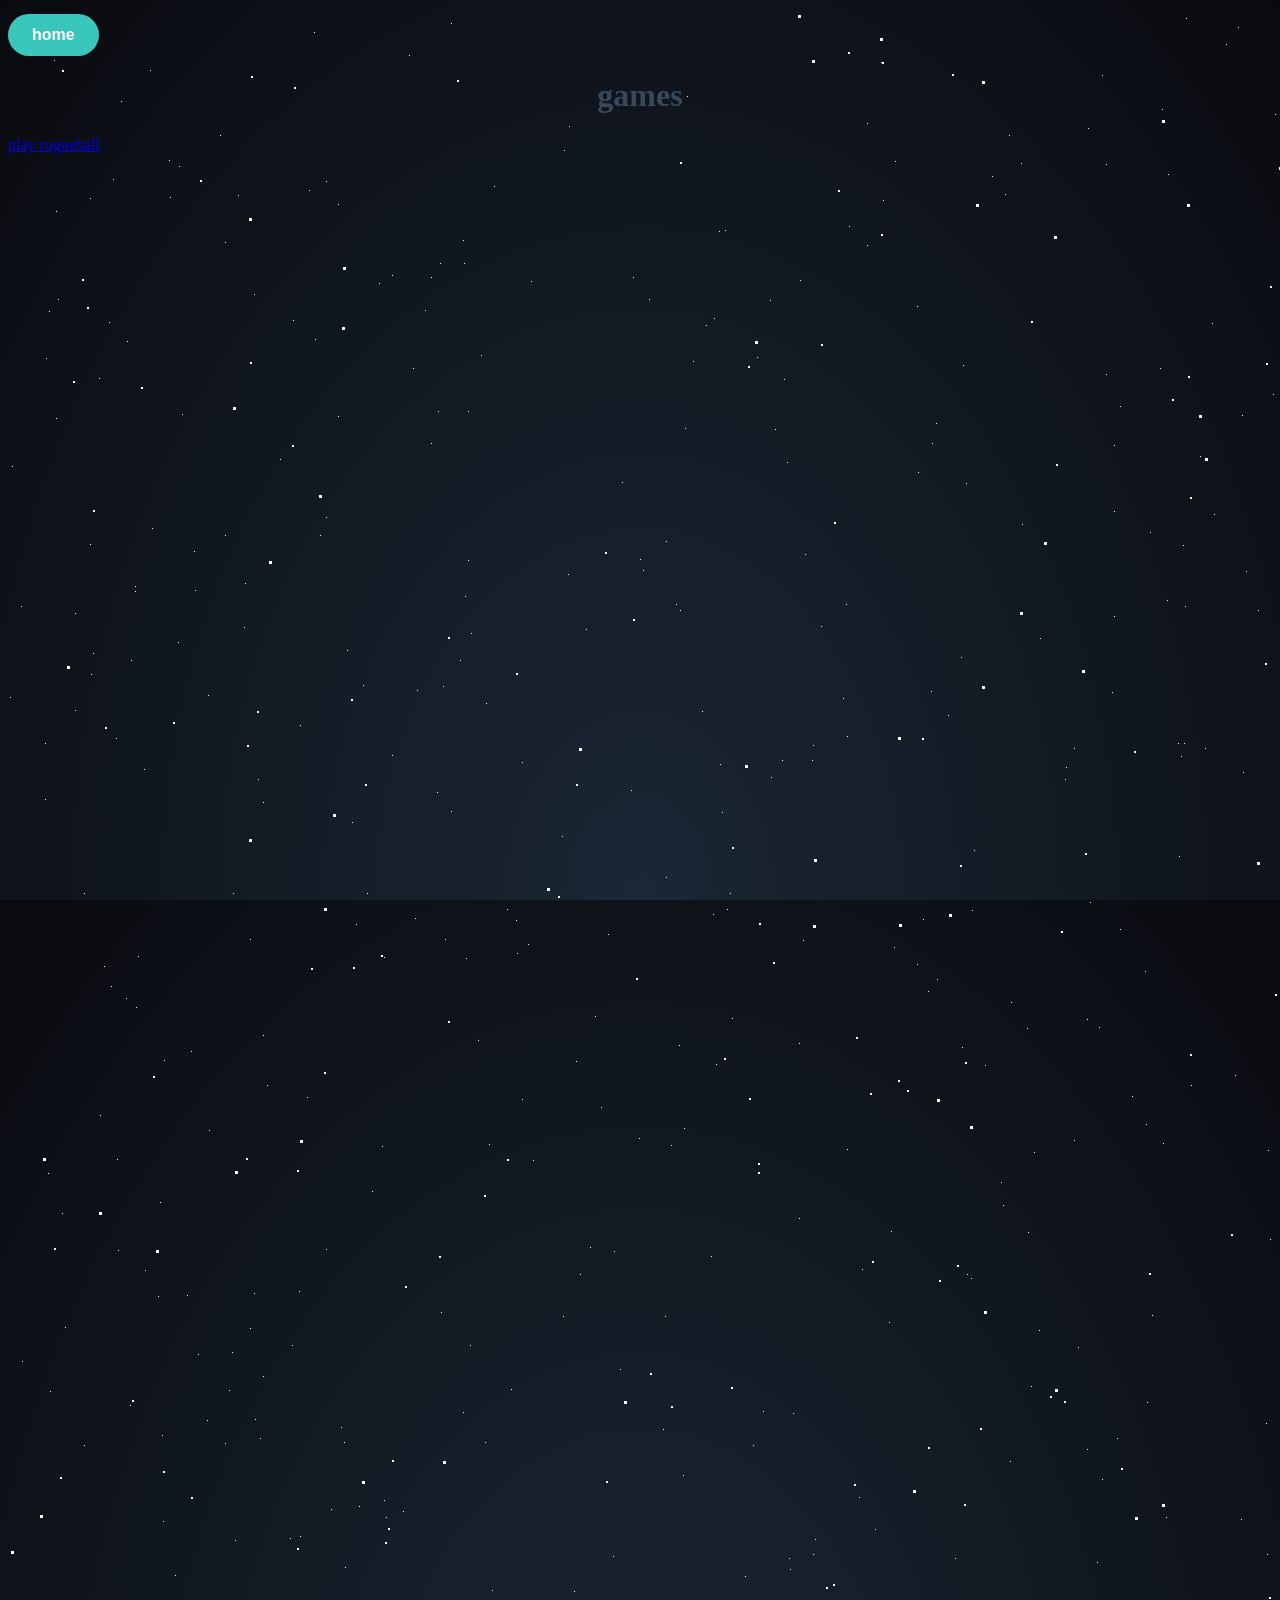
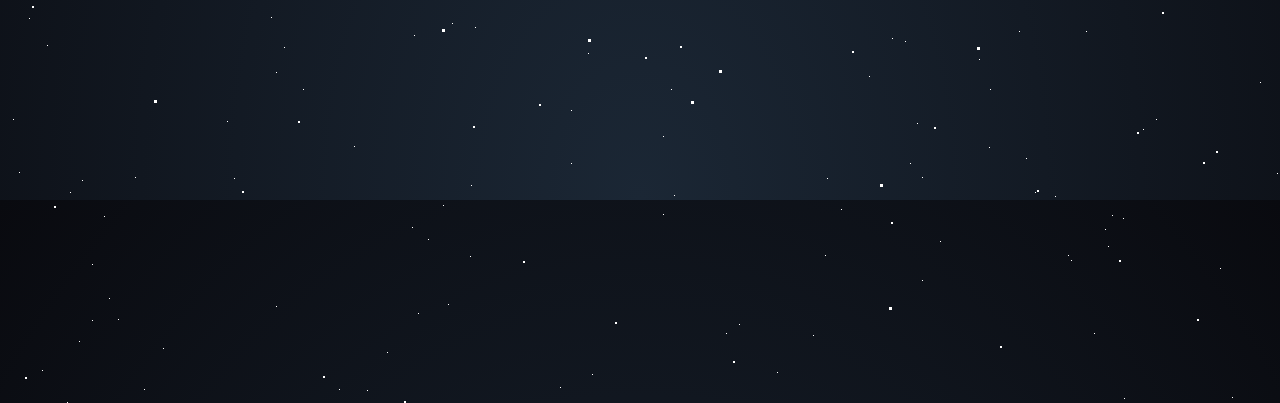
==== commit 370d69f4: "adding cool button" ====
--- a/game.html
+++ b/game.html
@@ -14,7 +14,7 @@
 
     <div id='stars3'></div>  
        
-    <a href="index.html">home</a>
+    <a class="button" href="index.html">home</a>
 
 
     <h1>games</h1>     
--- a/style.css
+++ b/style.css
@@ -104,4 +104,18 @@
   text-align: center;
   color: blue;
 }
+.button {
+  display: inline-block;
+  padding: 12px 24px;
+  background: #39c6bb;
+  color: white;
+  text-decoration: none;
+  border-radius: 999px;
+  font-weight: bold;
+  font-family: Arial, sans-serif;
+  transition: 0.2s ease;
+}
 
+.button:hover {
+  background: #2fa49a;
+}
